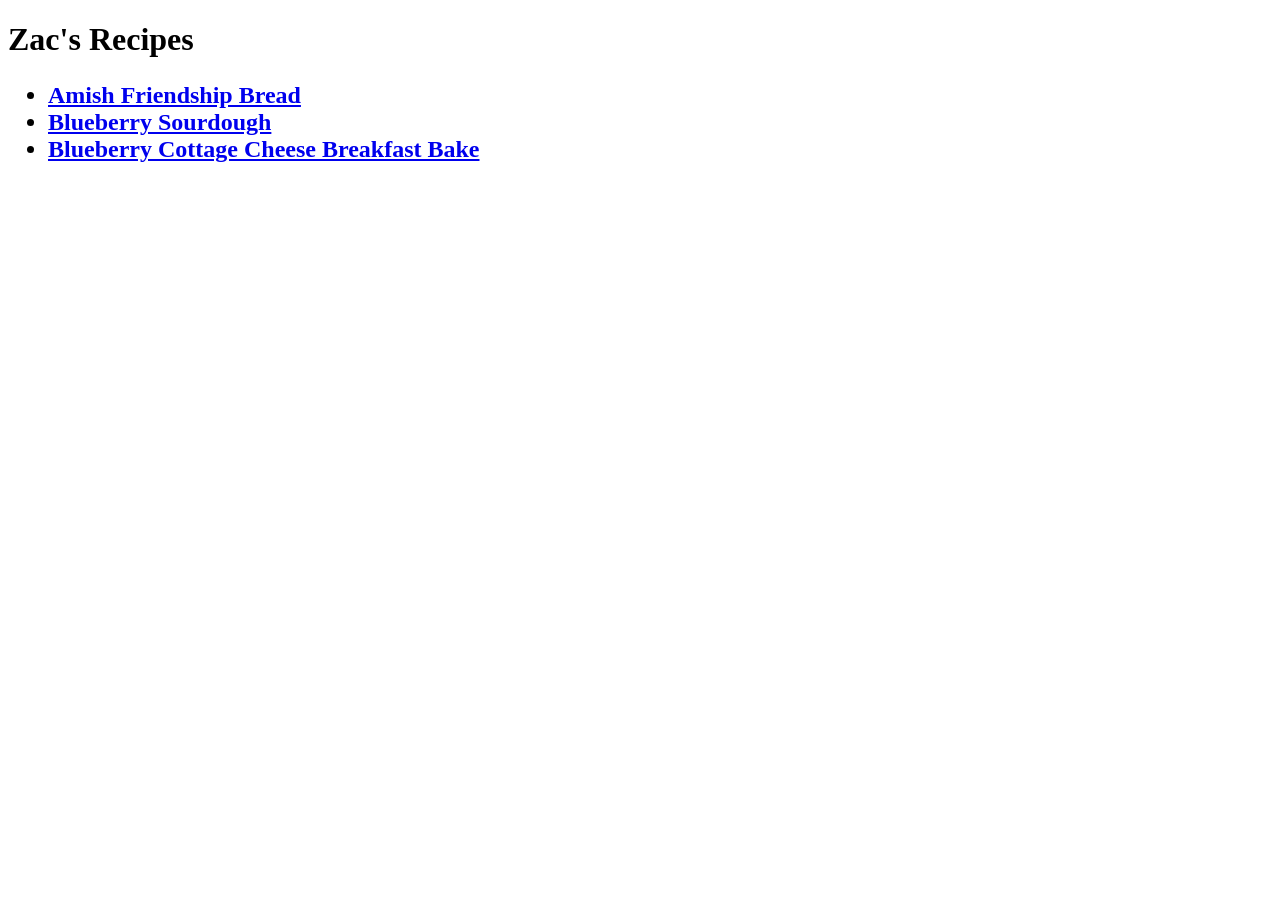
==== 01-recipes/index.html @ 98f8048e "Add three recipe pages and link them in index.html." ====
<!DOCTYPE html>
<html lang="en">
  <head>
    <meta charset="utf-8" />
    <title>Zac's Recipes</title>
  </head>
  <body>
    <h1>Zac's Recipes</h1>
    <h2>
      <ul>
        <li>
          <a href="./recipes/friend_bread.html"> Amish Friendship Bread </a>
        </li>
        <li>
          <a href="./recipes/sourdough.html"> Blueberry Sourdough </a>
        </li>
        <li>
          <a href="./recipes/bfast_bake.html">
            Blueberry Cottage Cheese Breakfast Bake
          </a>
        </li>
      </ul>
    </h2>
  </body>
</html>
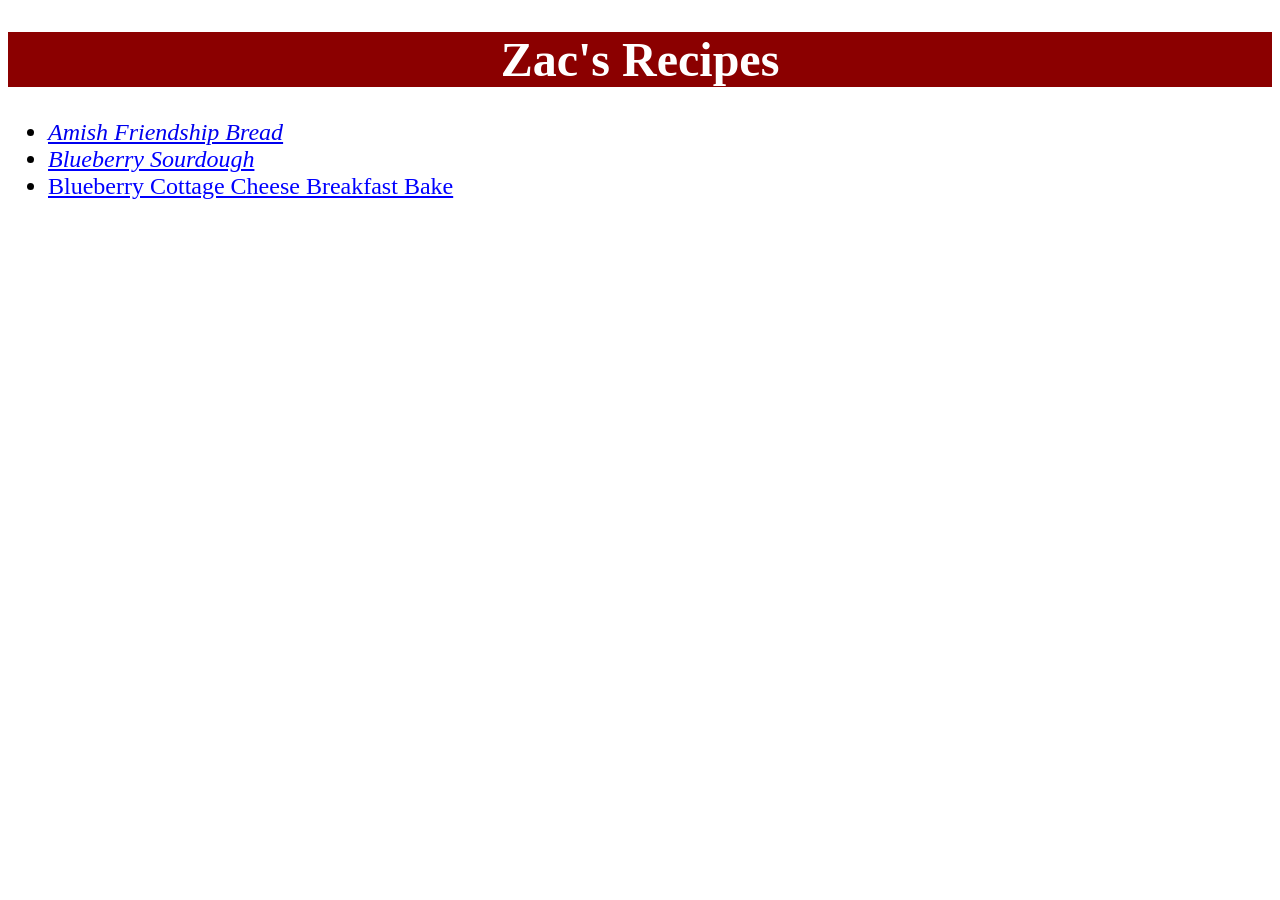
==== commit 161e3cfd: "Style recipes. Add h1 style, plus classes on links" ====
--- a/01-recipes/index.html
+++ b/01-recipes/index.html
@@ -2,24 +2,27 @@
 <html lang="en">
   <head>
     <meta charset="utf-8" />
+    <link rel="stylesheet" href="style.css" />
     <title>Zac's Recipes</title>
   </head>
   <body>
     <h1>Zac's Recipes</h1>
-    <h2>
-      <ul>
-        <li>
-          <a href="./recipes/friend_bread.html"> Amish Friendship Bread </a>
-        </li>
-        <li>
-          <a href="./recipes/sourdough.html"> Blueberry Sourdough </a>
-        </li>
-        <li>
-          <a href="./recipes/bfast_bake.html">
-            Blueberry Cottage Cheese Breakfast Bake
-          </a>
-        </li>
-      </ul>
-    </h2>
+    <ul>
+      <li>
+        <a class="bread" href="./recipes/friend_bread.html">
+          Amish Friendship Bread
+        </a>
+      </li>
+      <li>
+        <a class="bread blueberry" href="./recipes/sourdough.html">
+          Blueberry Sourdough
+        </a>
+      </li>
+      <li>
+        <a class="blueberry" href="./recipes/bfast_bake.html">
+          Blueberry Cottage Cheese Breakfast Bake
+        </a>
+      </li>
+    </ul>
   </body>
 </html>
--- a/01-recipes/style.css
+++ b/01-recipes/style.css
@@ -0,0 +1,24 @@
+* {
+  font-family: "Georgia", "Times New Roman", serif;
+  font-size: 24px;
+}
+
+h1 {
+  color: white;
+  background-color: darkred;
+  font-family: "Copperplate";
+  font-size: 48px;
+  text-align: center;
+}
+
+a:visited {
+  color: grey;
+}
+
+.blueberry {
+  color: blue;
+}
+
+.bread {
+  font-style: italic;
+}
